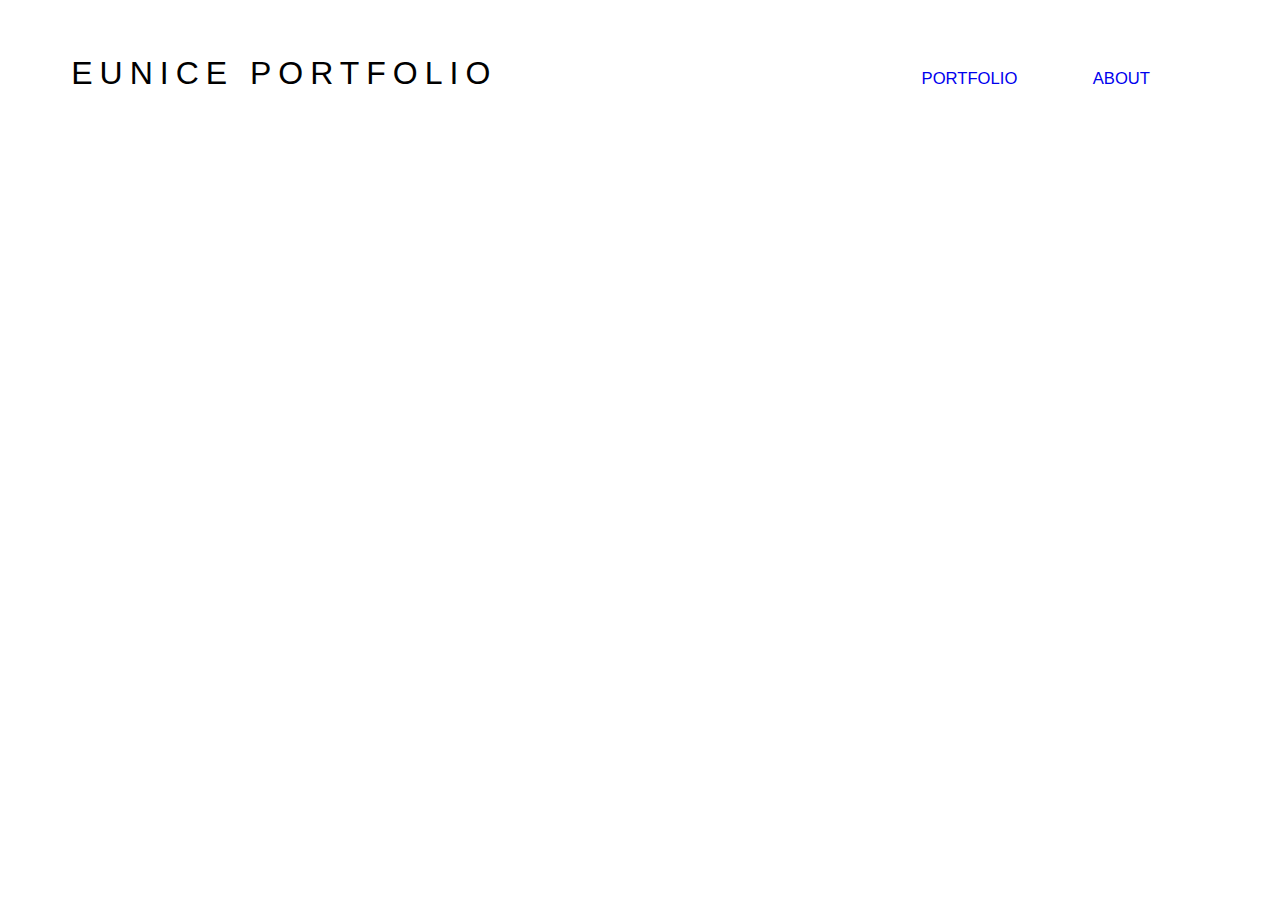
==== projects/project_1.html @ 2f26d047 "Project_1 website linked in to other. Header added." ====
<!DOCTYPE html>
<html>
    <head>
        <title> My first portfolio </title>
        <link rel="stylesheet" href="./../styles/main.css" type="text/css"/>
    </head>

    <body>

        <!-- Header -->
        <div class="header">
            <h1>EUNICE PORTFOLIO</h1>
        </div>
        <div class="menu">
            <a class="portfolio" href="./../index.html">PORTFOLIO</a>
            <a class="about" href="./../about.html">ABOUT</a>
        </div>


        <!-- Description of project -->


    </body>
</html>
---- styles/main.css ----
body {
    font-family: Geneva, sans-serif;
}

/* Header */
.header {
    margin: 2% 0 5% 5%;
    display: inline-table;
    width: 50%;
}

h1 {
    font-size: 2.5vw;
    letter-spacing: 7px;
    font-weight: 100;
    width: 100%;
}

.menu {
    text-align: right;
    display: inline-table;
    margin: 2% 5% 5% 0;
    width: 35%;
    vertical-align: central;
}

.portfolio, .about {
    font-size: 1.3vw;
    text-decoration: none;
    display: inline-block;
    width: 30%;
    text-align: right;
}


/* Galery of the projects */
.galery {
    font-family: Geneva, sans-serif;
    letter-spacing: 7px;
    font-size: 1vw;
    margin: 0 0 5% 5%;
}

.galery img {
    display: inline-table;
    width: 30%;
}

h3 {
    display: inline-table;
    font-size: 0.9vw;
    font-weight: 100;
    text-align: center;
    width: 30%;
    letter-spacing: 3px;
    padding-bottom: 4%;
}


/* About Me */
.myPhoto {
    width: 38%;
    display: inline-table;
    margin: 0 2% 10% 5%;
}

.myPhoto img {
    width: 100%;
    display: inline-table;
}

.aboutMe {
    width: 45%;
    display: inline-table;
    float: right;
    margin: 0 7% 10% 2%;
}

h2 {
    font-size: 1.5vw;
    font-weight: 200;
    text-align: left;
    letter-spacing: 5px;
    display: inline-block;
    width: 100%;
}

p {
    font-size: 0.9vw;
    font-weight: 100;
    letter-spacing: 1px;
    display: block;
    width: 100%;
}

/* Footer */
.socialMedia {
    display: inline-table;
    text-align: center;
    width: 100%;
}

.socialMedia img {
    width: 3%;
    min-width: 3%;
    max-height: 30px;
    min-height: 30px;
    padding: 1px;
}

.kopyrajt {
    text-align: center;
    font-size: 1vw;
    font-weight: 100;
    letter-spacing: 3px;
}
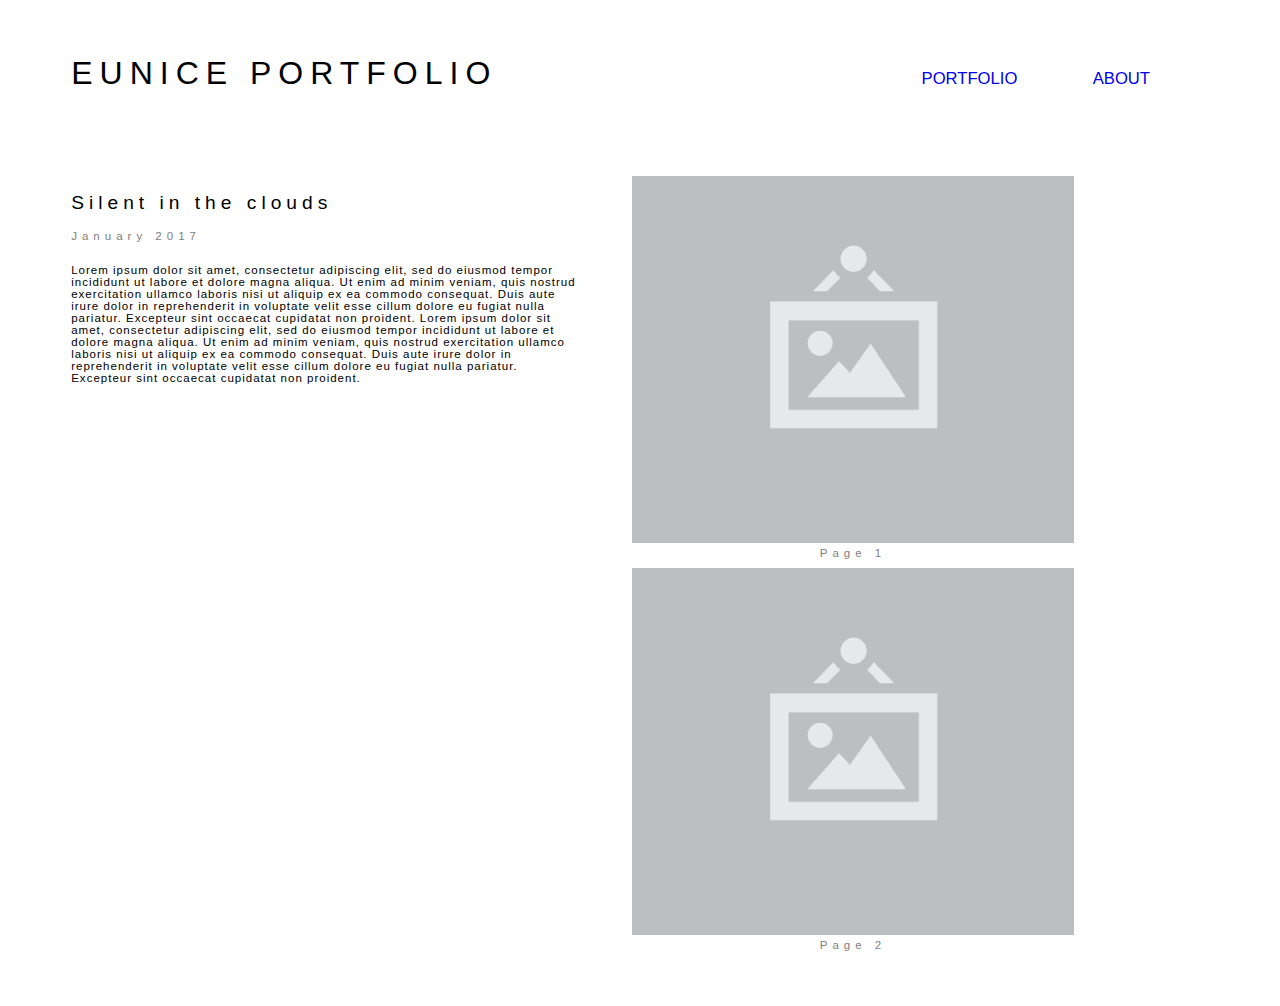
==== commit a383384d: "Project_1 description (HTML & CSS)" ====
--- a/projects/project_1.html
+++ b/projects/project_1.html
@@ -18,7 +18,27 @@
 
 
         <!-- Description of project -->
-
-
+        <div class="description">
+            <h2>Silent in the clouds</h2>
+            <h4>January 2017</h4>
+            <p>Lorem ipsum dolor sit amet, consectetur adipiscing elit, 
+                sed do eiusmod tempor incididunt ut labore et dolore magna aliqua. 
+                Ut enim ad minim veniam, quis nostrud exercitation ullamco laboris 
+                nisi ut aliquip ex ea commodo consequat. Duis aute irure dolor in reprehenderit 
+                in voluptate velit esse cillum dolore eu fugiat nulla pariatur. 
+                Excepteur sint occaecat cupidatat non proident.
+                Lorem ipsum dolor sit amet, consectetur adipiscing elit, 
+                sed do eiusmod tempor incididunt ut labore et dolore magna aliqua. 
+                Ut enim ad minim veniam, quis nostrud exercitation ullamco laboris 
+                nisi ut aliquip ex ea commodo consequat. Duis aute irure dolor in reprehenderit 
+                in voluptate velit esse cillum dolore eu fugiat nulla pariatur. 
+                Excepteur sint occaecat cupidatat non proident.</p>
+        </div>
+        <div class="siteView">
+            <img src="./../icons/imgPlaceholder.png" alt="Grey placeholder"/>
+            <h4>Page 1</h4>
+            <img src="./../icons/imgPlaceholder.png" alt="Grey placeholder"/>
+            <h4>Page 2</h4>
+        </div>
     </body>
 </html>--- a/styles/main.css
+++ b/styles/main.css
@@ -48,7 +48,7 @@
 
 h3 {
     display: inline-table;
-    font-size: 0.9vw;
+    font-size: 1.2vw;
     font-weight: 100;
     text-align: center;
     width: 30%;
@@ -93,6 +93,39 @@
     width: 100%;
 }
 
+
+/* Project description */
+.description {
+    width: 40%;
+    margin: 0 2% 3% 5%;
+    display: inline-table;
+    vertical-align: top;
+}
+
+.siteView {
+    width: 35%;
+    margin: 0 5% 3% 2%;
+    display: inline-table;
+}
+
+h4 {
+    color: grey;
+    font-size: 0.9vw;
+    font-weight: 100;
+    letter-spacing: 5px;
+    padding-bottom: 2%;
+    margin: 0;
+}
+
+.siteView img {
+    width: 100%;
+}
+
+.siteView h4 {
+    text-align: center;
+}
+
+
 /* Footer */
 .socialMedia {
     display: inline-table;
@@ -101,11 +134,14 @@
 }
 
 .socialMedia img {
-    width: 3%;
-    min-width: 3%;
-    max-height: 30px;
-    min-height: 30px;
-    padding: 1px;
+    width: 2%;
+    min-width: 2%;
+    max-height: 25px;
+    min-height: 20px;
+    margin: 0.2%;
+    padding: 0.1%;
+    border: 0.5px solid black;
+    border-radius: 5px;
 }
 
 .kopyrajt {
